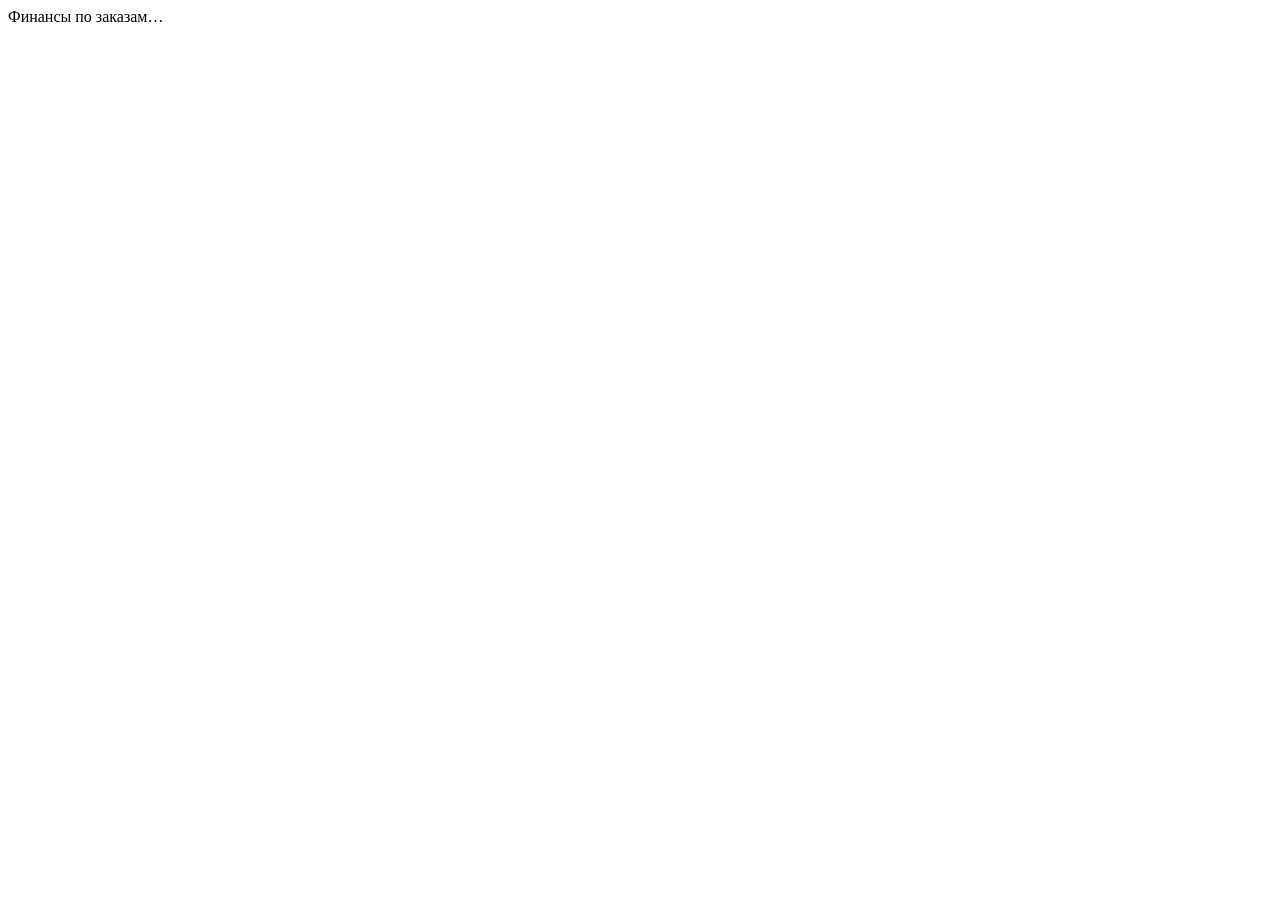
==== index.html @ 58342f26 "Add files via upload" ====
<!doctype html>
<html lang="ru"><head><meta charset="utf-8"><meta name="viewport" content="width=device-width,initial-scale=1,viewport-fit=cover">
<meta name="theme-color" content="#0e274a"><meta name="description" content="Финансы по заказам · Firebase Firestore · онлайн и офлайн">
<link rel="manifest" href="./manifest.webmanifest"><link rel="icon" href="./assets/icons/icon-192.png">
<link rel="stylesheet" href="./assets/styles.css"><title>Финансы по заказам — Firebase</title></head>
<body><div id="app"><div class="loading-start">Финансы по заказам…</div></div><div id="modal-root"></div><div id="toast" role="status" aria-live="polite"></div>
<script src="./assets/event_journal.js" defer></script>
<script type="module" src="./assets/app.js"></script>
</body></html>
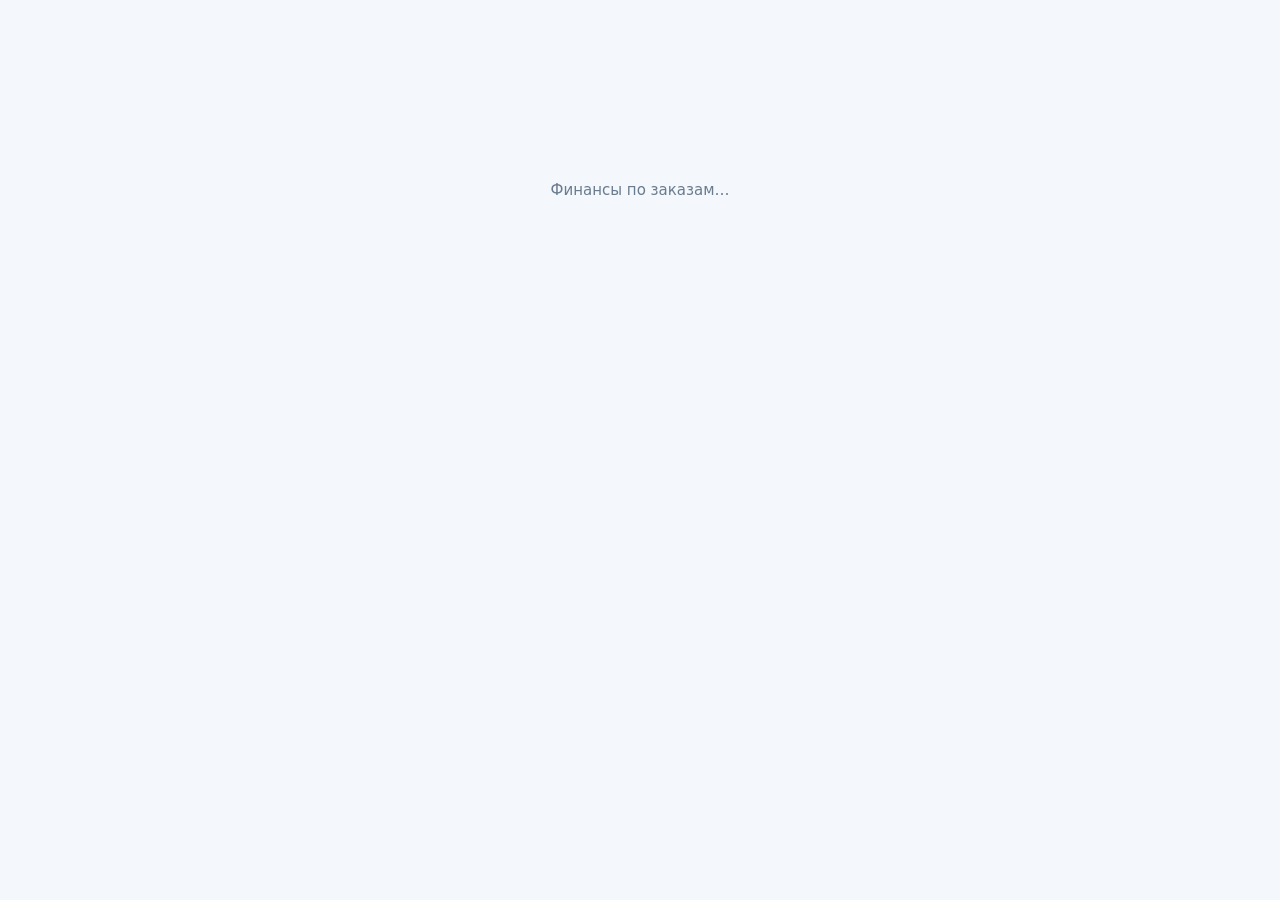
==== commit 0606f016: "Add files via upload" ====
--- a/index.html
+++ b/index.html
@@ -1,9 +1,9 @@
 <!doctype html>
 <html lang="ru"><head><meta charset="utf-8"><meta name="viewport" content="width=device-width,initial-scale=1,viewport-fit=cover">
 <meta name="theme-color" content="#0e274a"><meta name="description" content="Финансы по заказам · Firebase Firestore · онлайн и офлайн">
-<link rel="manifest" href="./manifest.webmanifest"><link rel="icon" href="./assets/icons/icon-192.png">
-<link rel="stylesheet" href="./assets/styles.css"><title>Финансы по заказам — Firebase</title></head>
+<link rel="manifest" href="./manifest.webmanifest"><link rel="icon" href="./icon-192.png">
+<link rel="stylesheet" href="./styles.css?v=20261014reports"><title>Финансы по заказам — Firebase</title></head>
 <body><div id="app"><div class="loading-start">Финансы по заказам…</div></div><div id="modal-root"></div><div id="toast" role="status" aria-live="polite"></div>
-<script src="./assets/event_journal.js" defer></script>
-<script type="module" src="./assets/app.js"></script>
+<script src="./event_journal.js" defer></script>
+<script type="module" src="./app.js?v=20261014reports"></script>
 </body></html>
--- a/styles.css
+++ b/styles.css
@@ -0,0 +1,42 @@
+:root{--navy:#102949;--navydark:#0a1d34;--blue:#2476cd;--teal:#008b83;--red:#d85763;--canvas:#f4f7fb;--border:#e2e9f2;--text:#192a3c;--muted:#697b8f;--white:#fff;--shadow:0 14px 38px rgba(17,44,75,.06)}
+*{box-sizing:border-box}html{font-size:15px}body{margin:0;background:var(--canvas);color:var(--text);font-family:system-ui,-apple-system,"Segoe UI",Roboto,Arial,sans-serif;line-height:1.45}button,input,select,textarea{font:inherit}button{cursor:pointer}button:disabled{opacity:.6;cursor:not-allowed}.hidden{display:none!important}.loading-start{padding:20vh 12px;text-align:center;color:var(--muted)}.layout{display:flex;min-height:100vh}.sidebar{width:253px;background:linear-gradient(165deg,#122d51,#0a1b31);color:white;flex:none;display:flex;flex-direction:column;padding:28px 16px;position:sticky;top:0;height:100vh}.brand{display:flex;align-items:center;gap:12px;margin:1px 9px 38px}.brand-logo{width:43px;height:43px;display:grid;place-items:center;background:linear-gradient(145deg,#13ad9c,#2d8bc9);border-radius:14px;font-size:23px;font-weight:700;box-shadow:0 9px 20px #0002}.brand b{display:block;line-height:1.24;font-size:17px}.brand small{display:block;font-size:11px;opacity:.65;margin-top:5px}.nav{display:grid;gap:6px}.nav button{border:0;background:transparent;color:#aac0d7;text-align:left;border-radius:12px;display:flex;align-items:center;gap:13px;padding:13px 15px;font-weight:600}.nav button:hover{background:#ffffff10;color:#fff}.nav button.active{color:#fff;background:#ffffff20}.nav .ico{font-size:19px;width:25px;text-align:center}.sidebar-footer{margin-top:auto;padding:15px 12px;color:#a0b3ca;font-size:12px;line-height:1.7}.main{min-width:0;flex:1;max-width:1700px;margin:auto;padding:27px clamp(17px,3vw,46px) 65px}.top{display:flex;align-items:center;justify-content:space-between;gap:15px;margin-bottom:26px}.eyebrow{font-size:12px;font-weight:700;letter-spacing:.11em;color:var(--teal);text-transform:uppercase}.top h1{font-size:clamp(24px,2.45vw,33px);line-height:1.16;letter-spacing:-.04em;margin:5px 0 0}.top-right{display:flex;align-items:center;gap:9px;flex-wrap:wrap}.pill{background:#e8f3ff;color:#1f679c;border-radius:999px;padding:8px 12px;display:inline-flex;align-items:center;gap:8px;font-size:12px;font-weight:700}.dot{width:8px;height:8px;border-radius:50%;background:#2697ea;display:inline-block}.pill.offline{background:#fff1e1;color:#a65e1f}.pill.offline .dot{background:#e69435}.pill.problem{background:#ffe6e5;color:#b44240}.pill.problem .dot{background:#d85763}.btn{border:0;border-radius:11px;padding:11px 16px;font-size:13px;font-weight:700;display:inline-flex;align-items:center;justify-content:center;gap:8px;transition:transform .12s,filter .12s;text-decoration:none}.btn:hover{filter:brightness(.97)}.btn:active{transform:scale(.99)}.primary{background:#1777c9;color:white;box-shadow:0 5px 11px #1777c923}.secondary{background:#e9f1fb;color:#27679f}.ghost{background:#fff;color:var(--text);border:1px solid var(--border)}.danger{background:#fff0f1;color:#b93344}.small{padding:7px 10px;font-size:12px;border-radius:8px}.hero{background:linear-gradient(110deg,#103151 4%,#143e65 55%,#1a587c 100%);border-radius:21px;padding:24px 27px;color:white;box-shadow:0 15px 35px #123c6140;position:relative;overflow:hidden;margin-bottom:20px}.hero:after{content:"";position:absolute;width:235px;height:235px;border:42px solid #ffffff08;border-radius:50%;right:-80px;top:-104px}.hero .hint{font-size:13px;color:#b5d2eb}.hero-value{font-size:clamp(28px,3.5vw,40px);font-weight:800;letter-spacing:-.055em;line-height:1.28;margin:6px 0}.hero-row{position:relative;z-index:1;display:flex;gap:20px;align-items:end;justify-content:space-between}.hero small{color:#c3def1}.cards{display:grid;grid-template-columns:repeat(3,minmax(0,1fr));gap:17px;margin-bottom:20px}.card{background:#fff;border:1px solid #e8eef5;border-radius:17px;box-shadow:var(--shadow);padding:19px 21px}.card-head{display:flex;align-items:center;gap:10px;font-size:13px;color:var(--muted);font-weight:650}.card-ic{width:35px;height:35px;display:grid;place-items:center;border-radius:11px;font-size:18px}.inc-bg{background:#e5f7ef;color:#10925f}.exp-bg{background:#ffedf0;color:#d44e6b}.neutral-bg{background:#eaf1fb;color:#4274c0}.card-value{font-size:clamp(20px,2.1vw,28px);font-weight:800;letter-spacing:-.045em;margin:15px 0 5px;white-space:nowrap}.card-foot{color:var(--muted);font-size:12px}.card-value.green{color:#098f69}.card-value.red{color:#c44756}.panel{background:#fff;border:1px solid #e8eef5;border-radius:17px;box-shadow:var(--shadow);margin-bottom:19px;overflow:hidden}.panel-head{display:flex;align-items:center;justify-content:space-between;gap:15px;padding:18px 22px;border-bottom:1px solid var(--border)}.panel-head h2{margin:0;font-size:16px;letter-spacing:-.01em}.panel-head p{margin:3px 0 0;color:var(--muted);font-size:12px}.panel-inner{padding:20px 22px}.filters{display:flex;gap:10px;flex-wrap:wrap;align-items:center;margin-bottom:18px}.field{display:flex;flex-direction:column;gap:6px;font-size:12px;color:#52677b;font-weight:650}.field input,.field select,.field textarea{background:#fff;border:1px solid #d9e4ee;border-radius:9px;padding:10px 11px;min-height:41px;outline:none;color:var(--text);font-weight:500}.field input:focus,.field select:focus,.field textarea:focus{border-color:#2884d3;box-shadow:0 0 0 3px #2282d31a}.field textarea{min-height:85px;resize:vertical}.filters .field{min-width:143px;flex:1 1 143px}.filters .field.search{flex:2 1 200px}.scroll-table{overflow:auto;max-width:100%}table{border-collapse:collapse;width:100%;min-width:670px;font-size:12.5px}th{text-align:left;background:#f5f8fc;color:#6c7c8d;font-size:11px;text-transform:uppercase;letter-spacing:.04em;font-weight:800;white-space:nowrap;padding:13px 16px}th.sortable{cursor:pointer;user-select:none}th.sortable:hover{background:#ecf3fa;color:#26689c}td{border-bottom:1px solid #ecf0f5;padding:14px 16px;vertical-align:top}tr:last-child td{border-bottom:0}.money{font-weight:750;font-variant-numeric:tabular-nums;white-space:nowrap}.green{color:#14946a}.red{color:#cf4d5c}.muted{color:var(--muted)}.tag{font-size:11px;font-weight:750;border-radius:99px;padding:5px 9px;white-space:nowrap;display:inline-block;background:#ecf3fb;color:#486b90}.tag.income{background:#e6f6ef;color:#0d8866}.tag.expense{background:#ffedf0;color:#c54c5e}.tag.pending{background:#fff2e3;color:#b16b23}.action-cell{display:flex;gap:5px;justify-content:flex-end}.empty{text-align:center;padding:43px 20px;color:var(--muted)}.empty b{display:block;color:#45617c;font-size:17px;margin-bottom:8px}.report-stats{display:grid;grid-template-columns:repeat(3,minmax(0,1fr));gap:13px}.report-stat{padding:15px;background:#f6f9fd;border-radius:12px}.report-stat span{display:block;color:var(--muted);font-size:12px}.report-stat b{display:block;font-size:19px;margin-top:5px;white-space:nowrap}.refs-tabs{display:flex;gap:7px;overflow:auto;padding:14px 17px;border-bottom:1px solid var(--border)}.refs-tabs button{flex:none;border:1px solid var(--border);background:white;padding:8px 11px;border-radius:8px;font-weight:700;font-size:12px;color:#52677e}.refs-tabs button.active{background:#e3f0fc;border-color:#b9daf3;color:#116fbd}.notification{padding:12px 15px;background:#fff6e8;color:#925b24;border:1px solid #f7dfb7;border-radius:12px;font-size:12px;margin-bottom:15px}.footer-note{font-size:11px;color:var(--muted);margin-top:16px}.bottom-nav{display:none}.modal-bg{position:fixed;z-index:1000;inset:0;background:#08192ac0;display:flex;align-items:center;justify-content:center;padding:15px}.modal{background:white;border-radius:19px;width:min(610px,100%);max-height:min(90vh,890px);overflow:auto;box-shadow:0 24px 60px #05162650}.modal-head{padding:21px 24px;border-bottom:1px solid var(--border);display:flex;align-items:center;justify-content:space-between}.modal h2{margin:0;font-size:20px}.x{border:0;background:#f1f5fa;border-radius:8px;font-size:22px;width:33px;height:33px}.modal-body{padding:21px 24px;display:grid;grid-template-columns:repeat(2,minmax(0,1fr));gap:14px}.span2{grid-column:1/-1}.modal-actions{display:flex;justify-content:flex-end;gap:9px;padding:16px 24px 23px}.form-error{color:#b83f50;font-size:12px;grid-column:1/-1}.login-outer{min-height:100vh;display:grid;grid-template-columns:1fr 1fr}.login-visual{background:linear-gradient(146deg,#09243f,#155678);color:white;padding:10vh 12%;display:flex;flex-direction:column;justify-content:space-between}.login-visual h1{font-size:clamp(35px,4.5vw,64px);line-height:1.1;letter-spacing:-.06em;max-width:650px;margin:26px 0}.login-visual p{max-width:420px;color:#c4e0ef;font-size:16px}.login-ticks{display:grid;gap:15px;color:#d0e6f5;font-size:13px}.login-form{display:grid;place-items:center;padding:30px}.login-form .panel{padding:30px;max-width:440px;width:100%}.login-form h2{font-size:25px;margin:0 0 8px}.login-form p{color:var(--muted);margin:0 0 25px;font-size:13px}.login-form .btn{width:100%;margin-top:18px}.login-form .field input{font-size:16px}#toast{position:fixed;z-index:2000;bottom:24px;right:24px;background:#1b344f;color:#fff;border-radius:12px;padding:12px 16px;box-shadow:0 12px 26px #102a444a;font-size:13px;opacity:0;transform:translateY(10px);pointer-events:none;transition:all .25s;max-width:min(420px,88vw)}#toast.show{opacity:1;transform:translateY(0)}.mini-actions{display:flex;align-items:center;gap:6px;flex-wrap:wrap}.loading-inline{padding:12px;font-size:12px;color:var(--muted)}.vstack{display:grid;gap:11px}.settings-row{display:flex;gap:10px;align-items:center;justify-content:space-between;padding:14px 0;border-bottom:1px solid var(--border)}.settings-row:last-child{border:0}.status-label{font-size:12px;font-weight:800;letter-spacing:.02em}.spark{height:58px;display:flex;align-items:end;gap:6px;margin-top:13px}.spark i{flex:1;border-radius:4px 4px 2px 2px;background:#c6dcf2;min-height:6px}.spark i:last-child{background:#197ac2}
+@media(max-width:1100px){.sidebar{width:220px}.cards{gap:11px}.card{padding:15px}.main{padding:23px 21px}.hero{padding:22px}}
+@media(max-width:740px){.sidebar{display:none}.main{padding:19px 13px 100px}.top{margin-bottom:19px;align-items:start}.top h1{font-size:24px}.top-right .btn{font-size:11px}.hero{padding:20px}.hero-row{align-items:start;flex-direction:column;gap:12px}.cards{grid-template-columns:repeat(2,minmax(0,1fr));gap:10px}.cards .card:last-child{grid-column:1/-1}.card{padding:15px}.card-value{font-size:clamp(17px,5vw,23px)}.panel-head{padding:15px}.panel-inner{padding:15px}.report-stats{grid-template-columns:1fr}.bottom-nav{display:flex;position:fixed;z-index:100;bottom:0;left:0;right:0;justify-content:space-around;padding:8px 5px calc(env(safe-area-inset-bottom) + 8px);border-top:1px solid var(--border);background:#fffffff2;backdrop-filter:blur(16px)}.bottom-nav button{border:0;background:transparent;color:#8090a2;font-size:10px;font-weight:800;display:grid;justify-items:center;gap:2px;min-width:55px;padding:5px}.bottom-nav button .ico{font-size:20px}.bottom-nav button.active{color:#1477c4}.login-outer{grid-template-columns:1fr}.login-visual{min-height:220px;padding:26px 28px;gap:12px}.login-visual h1{font-size:30px;margin:4px 0}.login-visual p{font-size:13px;margin:0}.login-ticks{display:none}.login-form{padding:24px}.modal-bg{align-items:flex-end;padding:0}.modal{width:100%;max-height:93vh;border-radius:18px 18px 0 0}.modal-body{padding:16px;gap:11px}.modal-head{padding:17px}.modal-actions{padding:15px}.modal-body .field{grid-column:1/-1}}
+@media print{@page{size:A4 landscape;margin:10mm}.sidebar,.bottom-nav,.top-right,.filters,.no-print,.btn,.refs-tabs{display:none!important}.main{padding:0}.top{margin:0 0 12px}.panel{box-shadow:none;border:0}.hero,.cards{display:none}table{min-width:0;font-size:9px}td,th{padding:5px}body{background:white}}
+
+.nav .ico svg{display:block;width:21px;height:21px}.bottom-nav .ico svg{display:block;width:22px;height:22px}
+
+.mobile-list{display:none}.mobile-card{padding:14px 16px;border-bottom:1px solid var(--border);display:grid;gap:9px;font-size:13px}.mobile-card:last-child{border:0}.mobile-card strong{font-size:14px}.mobile-card-top,.mobile-card-bottom{display:flex;align-items:center;gap:10px;justify-content:space-between}.mobile-card-bottom strong{font-size:16px}.mobile-card .mini-actions{margin-top:4px}
+@media(max-width:740px){.mobile-list{display:block}.desktop-table{display:none}}
+
+/* Cash flow: last seven calendar days */
+.chart-panel .panel-inner{padding-top:15px}
+.chart-meta{display:flex;gap:13px;align-items:center;justify-content:space-between;flex-wrap:wrap;margin-bottom:15px;font-size:12px}
+.chart-legend{display:flex;align-items:center;gap:19px;flex-wrap:wrap;color:var(--muted)}
+.chart-legend b{color:var(--text);margin-left:3px}
+.legend-dot{display:inline-block;width:10px;height:10px;border-radius:2px;margin-right:5px}
+.income-bar{background:#14a47b!important}.expense-bar{background:#e96f7b!important}
+.cash-chart{display:grid;grid-template-columns:50px minmax(0,1fr);gap:7px;height:157px;max-width:100%}
+.chart-scale{display:flex;flex-direction:column;justify-content:space-between;align-items:flex-end;color:#8492a4;font-size:10px;padding-bottom:27px;white-space:nowrap}
+.chart-plot{position:relative;min-width:0;height:100%}
+.chart-gridline{position:absolute;left:0;right:0;border-top:1px dashed #e4edf6;pointer-events:none}
+.chart-gridline.top{top:0}.chart-gridline.middle{top:56px}.chart-gridline.bottom{top:112px;border-style:solid}
+.chart-days{position:relative;z-index:1;display:grid;grid-template-columns:repeat(7,minmax(0,1fr));gap:7px;height:100%}
+.chart-day{border:0;background:transparent;padding:0;color:inherit;font:inherit;cursor:pointer;min-width:0;text-align:center;display:flex;flex-direction:column;align-items:stretch;justify-content:flex-end}
+.chart-bar-pair{height:112px;display:flex;align-items:flex-end;justify-content:center;gap:3px}
+.chart-bar{width:clamp(6px,33%,25px);border-radius:5px 5px 0 0;display:block;transition:height .2s;flex:none}
+.chart-day-label{color:#64788d;font-size:10px;line-height:27px;white-space:nowrap}
+.report-tabs{display:flex;gap:8px;flex-wrap:wrap;margin-bottom:15px}
+.report-tabs button{font:inherit;border:1px solid #d9e4ee;background:#f4f8fd;color:#3b607f;padding:10px 15px;border-radius:9px;font-size:13px;font-weight:750}
+.report-tabs button.selected{background:#197ac2;color:white;border-color:#197ac2}
+.report-controls{margin-bottom:13px}.report-filter-block .filters{margin:0}
+.period-buttons{display:flex;gap:7px;flex-wrap:wrap;margin-bottom:12px}
+.report-filter-block .field{min-width:145px}
+.report-stats{grid-template-columns:repeat(auto-fit,minmax(155px,1fr))}
+.report-note{font-size:11px;color:var(--muted);margin-top:12px}
+.report-card-line{display:flex;gap:10px;flex-wrap:wrap;justify-content:space-between}
+.report-print .panel-head{align-items:flex-start}
+.report-print .scroll-table table{font-size:11px;min-width:1100px}
+.report-print .scroll-table th,.report-print .scroll-table td{padding:10px 9px}
+@media(max-width:740px){.chart-legend{gap:8px}.cash-chart{grid-template-columns:42px minmax(0,1fr)}.chart-day-label{font-size:9px}.chart-days{gap:2px}.chart-bar-pair{gap:2px}.report-print .report-stats{grid-template-columns:repeat(2,minmax(0,1fr))}.report-print .report-stat b{font-size:clamp(14px,4vw,19px)}}
+@media print{.report-controls,.chart-panel,.footer-note{display:none!important}.report-print .desktop-table{display:block!important}.report-print .mobile-list{display:none!important}.report-print .scroll-table{overflow:visible!important}.report-print .scroll-table table{min-width:0!important;width:100%;font-size:8px}.report-print .scroll-table th,.report-print .scroll-table td{padding:4px 3px!important;white-space:normal;overflow-wrap:anywhere}.report-print .panel-head{display:block}.report-print{break-inside:auto}.report-print tr{break-inside:avoid}.report-print .report-stats{grid-template-columns:repeat(4,minmax(0,1fr))}.report-print .report-stat b{font-size:12px}.main{width:100%!important;padding:0!important}}
